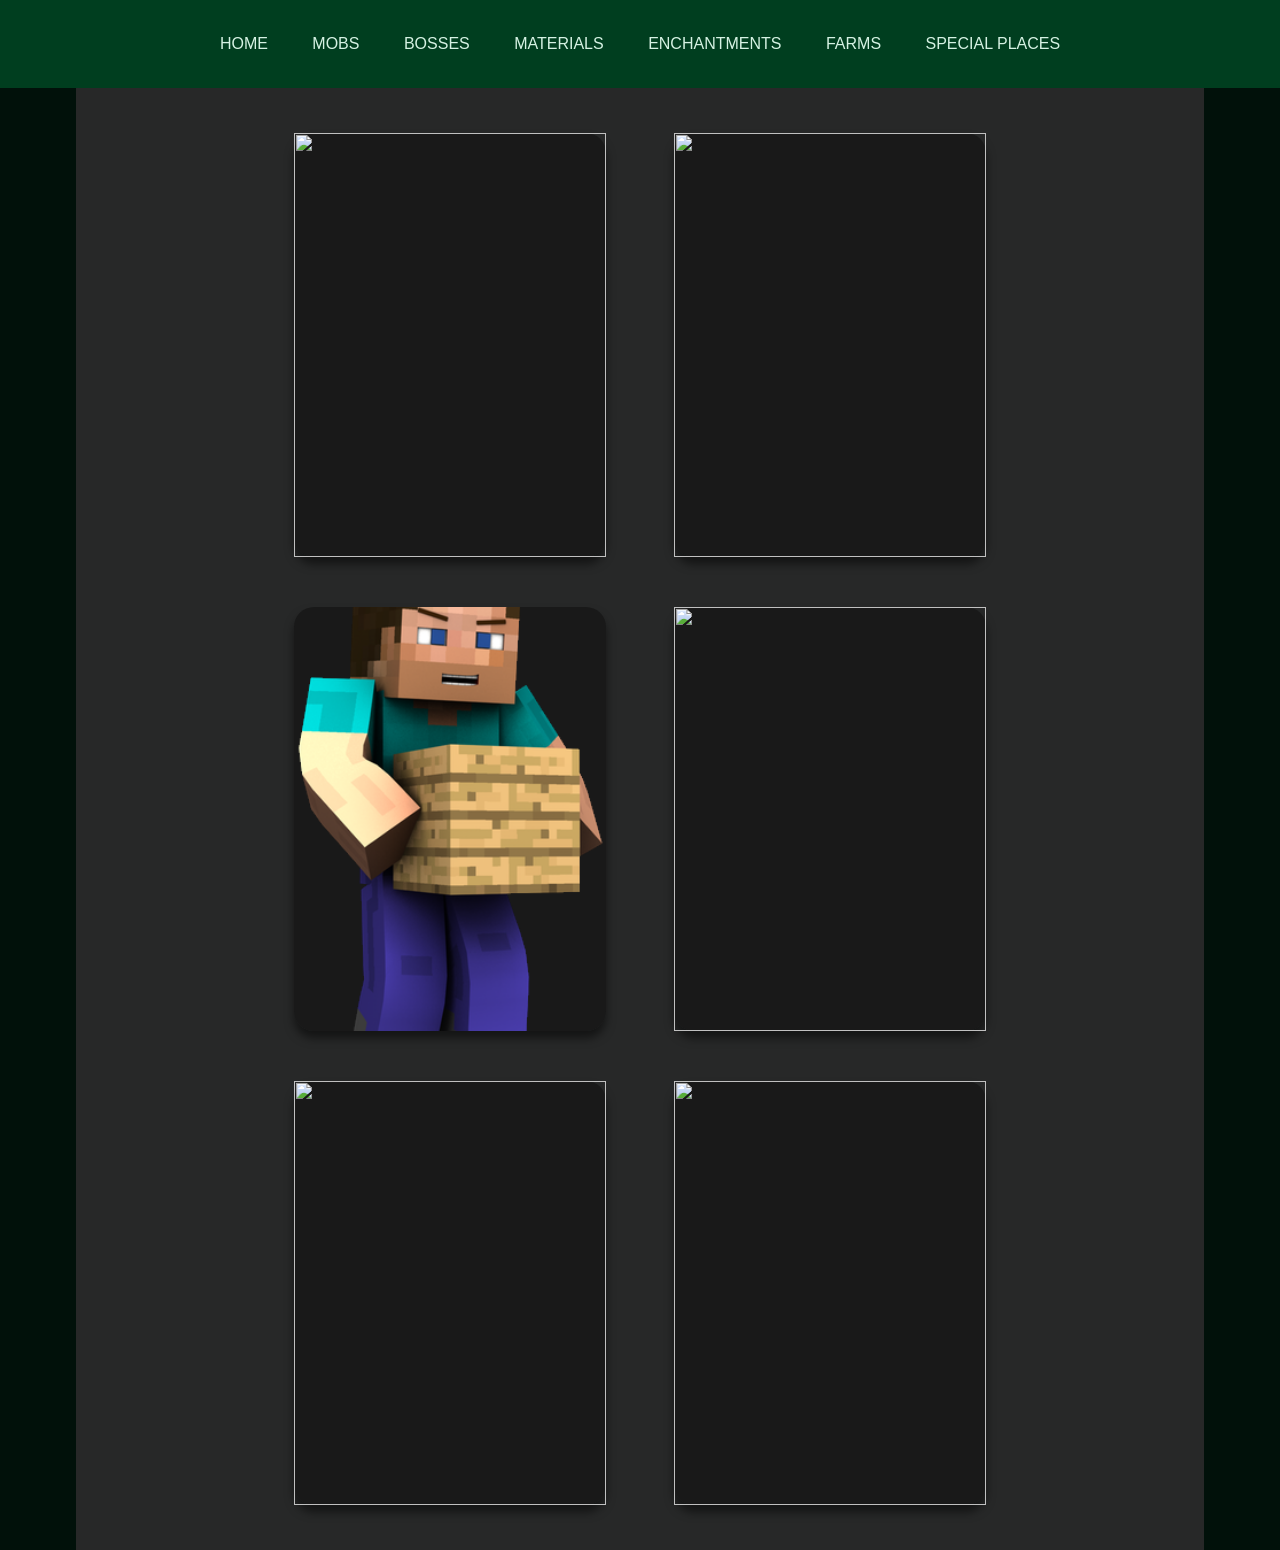
==== index.html @ 57936de7 "i hadded a few more cards and i made them look a bit nicer" ====
<!DOCTYPE html>
<html lang="en">
<head>
    <meta charset="UTF-8">
    <meta name="viewport" content="width=device-width, initial-scale=1.0">
    <link rel="stylesheet" href="css/minecraft.css">
    <title>Minecraft web</title>
</head>
<body>
    <div class="banner">
        <div class="navbar">
            <ul type="none">
                <li><a href="index.html" class="pages">home</a></li>
                <li><a href="html/minecraft/pages/mobs.html" class="pages">mobs</a></li>
                <li><a href="html/minecraft/pages/bosses.html" class="pages">bosses</a></li>
                <li><a href="html/minecraft/pages/materials.html" class="pages">materials</a></li>
                <li><a href="html/minecraft/pages/enchantments.html" class="pages">enchantments</a></li>
                <li><a href="html/minecraft/pages/farms.html" class="pages">farms</a></li>
                <li><a href="html/minecraft/pages/specialplaces.html" class="pages">special places</a></li>
            </ul>
        </div>
        <div class="bgbox">
           <div class="wrapper">
                <div class="card">
                    <img src="./img/chick.png">
                        <div class="info">
                        <h1>Mobs</h1>
                        <p>Learn EVERYTHING there's to learn about ALL the mobs in Minecraft</p>
                        <br>
                        <a href="html/minecraft/pages/mobs.html" class="btn">Read More</a>
                        </div>
                </div>
                <div class="card">
                    <img src="./img/wither.png">
                        <div class="info">
                        <h1>Bosses</h1>
                        <p>Learn ALL of the tricks on how to kill various bosses easy!</p>
                        <br>
                        <a href="html/minecraft/pages/bosses.html" class="btn">Read More</a>
                        </div>
                </div>
                <div class="card">
                    <img src="./img/materials.png">
                        <div class="info">
                            <h1>Materials</h1>
                            <p>Find out where to find THE rarest materials and common ones as well!</p>
                            <br>
                            <a href="html/minecraft/pages/materials.html" class="btn">Read More</a>
                        </div>
            
            </div>
                <div class="card">
                    <img src="./img/enchantment.png">
                        <div class="info">
                            <h1>Enchantments</h1>
                            <p>Learn ALL you need to know about enchanting!</p>
                            <br>
                            <a href="html/minecraft/pages/enchantments.html" class="btn">Read More</a>
                        </div>                  
                </div>
                <div class="card">
                    <img src="./img/farms.png">
                        <div class="info">
                            <h1>Enchantments</h1>
                            <p>Learn ALL you need to know about enchanting!</p>
                            <br>
                            <a href="html/minecraft/pages/farms.html" class="btn">Read More</a>
                        </div>
                </div>
                <div class="card">
                    <img src="./img/specialplaces.png">
                        <div class="info">
                            <h1>Enchantments</h1>
                            <p>Learn ALL you need to know about enchanting!</p>
                            <br>
                            <a href="html/minecraft/pages/specialplaces.html" class="btn">Read More</a>
                        </div>

                        
        
                </div>
        </div>
    </div>
</body>
</html>
---- css/minecraft.css ----
*{
    margin:auto;
    padding:0;
    font-family:sans-serif;

}
.banner{
    width:100%;
    height:100%;
    background-color:#01110a ;
    margin:0;
    padding: 0%;
}
.navbar{
    width: 100%;
    margin: auto;
    padding:35px 0;
    display:flex;
    align-items:center;
    justify-content: space-between;
    background-color: #003e1f;
}
.navbar ul li {
    list-style: none;
    display:inline-block;
    margin: 0 20px;
    position:relative;
}
.navbar ul li a{
    text-decoration: none;
    color:#d5f2e3;
    text-transform: uppercase;
}
.navbar ul li a::after{
    content:'';
    height:3px;
    width:0%;
    background-color: #73ba9b;
    position:absolute;
    left:0;
    bottom:0;
    transition: 0.5s ease;
}
.navbar ul li :hover::after{
    width:100%;
}
.bgbox{
    margin:auto;
    padding:20px;
    width: 85%;
    height: 100%;
    background-color: #272828;
    align-items: center;
    
}
.text {
    text-decoration: none;
    color:#d5f2e3;
}
.wrapper{
    display:flex;
    flex-wrap: wrap;
    width:70%;
    justify-content: space-around;
    
}
.card{
    margin:25px;
    width: 280px;
    height:360px;
    border-radius: 20px;
    padding: 2rem 1rem;
    background:#141414bf;
    position: relative;
    display:flex;
    align-items: flex-end;
    box-shadow: 0px 7px 10px rgba(0,0,0,0.5);
    transition: 0.5s ease-in-out;
}

.card:hover{
    transform:translateY(20px);
}
.card:before{
    content: "";
    position: absolute;
    top:0;
    left:0;
    display: block;
    width:100%;
    height:100%;
    border-radius: 20px;
    background: linear-gradient(to bottom, rgba(12, 14, 13, 0.5),rgb(56, 57, 54));
    z-index:2;
    transition: 0.5s all;
    opacity: 0;
}
.card:hover:before{
    opacity: 1;
}

.card img{
    width: 100%;
    height: 100%;
    object-fit: cover;
    position: absolute;
    top:0;
    left:0;  
}
.card .info{
    position: relative;
    z-index: 3;
    color:#fff;
    opacity: 0;
    transform: translateY(30px);
    transition: 0.5s all;
}
.card:hover .info{
    opacity: 1;
    transform: translateY(0px);
}
.card .info h1{
    margin:0;
}
.card .info p{
    letter-spacing: 1px;
    font-size:15px;
}
.btn{
    color:#fff;
}
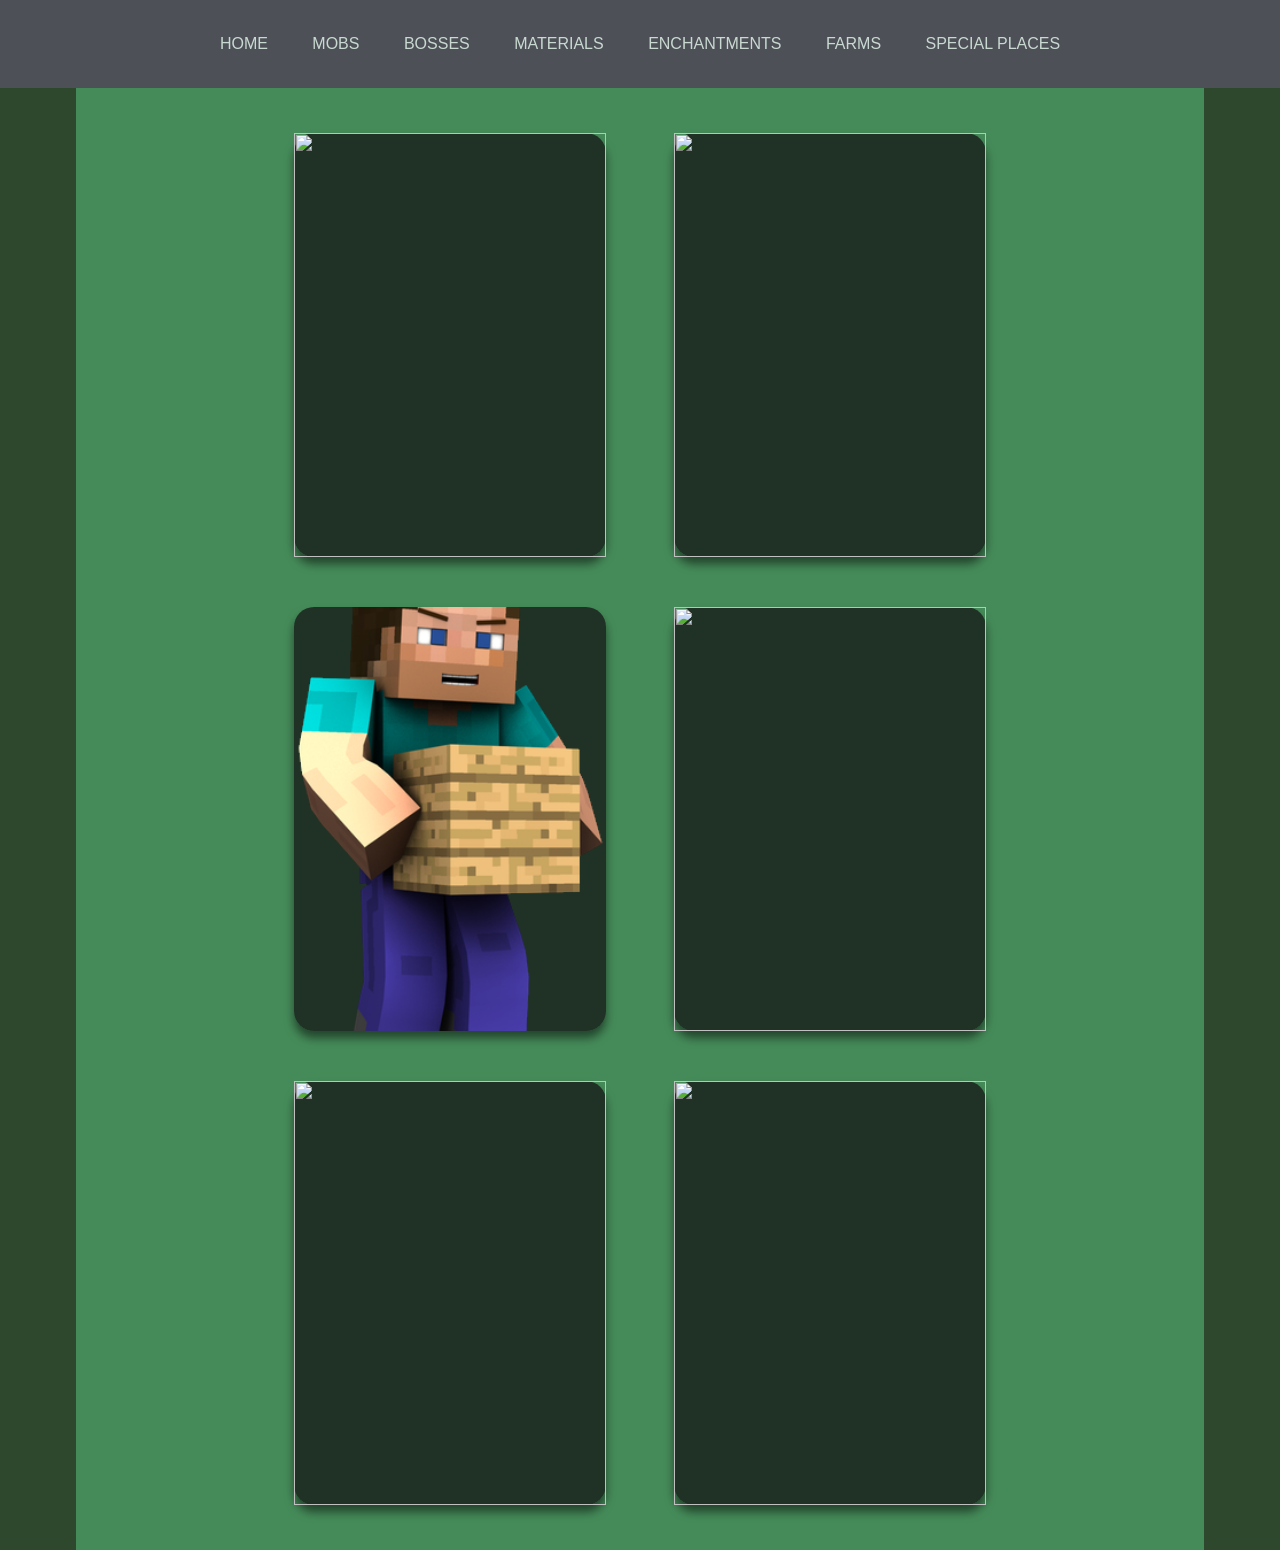
==== commit 807cc69d: "made some new cards" ====
--- a/index.html
+++ b/index.html
@@ -8,8 +8,8 @@
 </head>
 <body>
     <div class="banner">
-        <div class="navbar">
-            <ul type="none">
+            <div class="navbar">
+             <ul type="none">
                 <li><a href="index.html" class="pages">home</a></li>
                 <li><a href="html/minecraft/pages/mobs.html" class="pages">mobs</a></li>
                 <li><a href="html/minecraft/pages/bosses.html" class="pages">bosses</a></li>
@@ -21,7 +21,7 @@
         </div>
         <div class="bgbox">
            <div class="wrapper">
-                <div class="card">
+            <div class="card">
                     <img src="./img/chick.png">
                         <div class="info">
                         <h1>Mobs</h1>
@@ -30,6 +30,7 @@
                         <a href="html/minecraft/pages/mobs.html" class="btn">Read More</a>
                         </div>
                 </div>
+                
                 <div class="card">
                     <img src="./img/wither.png">
                         <div class="info">
@@ -39,6 +40,7 @@
                         <a href="html/minecraft/pages/bosses.html" class="btn">Read More</a>
                         </div>
                 </div>
+
                 <div class="card">
                     <img src="./img/materials.png">
                         <div class="info">
@@ -58,6 +60,7 @@
                             <a href="html/minecraft/pages/enchantments.html" class="btn">Read More</a>
                         </div>                  
                 </div>
+            
                 <div class="card">
                     <img src="./img/farms.png">
                         <div class="info">
@@ -67,6 +70,7 @@
                             <a href="html/minecraft/pages/farms.html" class="btn">Read More</a>
                         </div>
                 </div>
+            
                 <div class="card">
                     <img src="./img/specialplaces.png">
                         <div class="info">
@@ -74,12 +78,10 @@
                             <p>Learn ALL you need to know about enchanting!</p>
                             <br>
                             <a href="html/minecraft/pages/specialplaces.html" class="btn">Read More</a>
-                        </div>
-
-                        
-        
+                        </div>                  
                 </div>
         </div>
     </div>
+
 </body>
 </html>
--- a/css/minecraft.css
+++ b/css/minecraft.css
@@ -4,10 +4,11 @@
     font-family:sans-serif;
 
 }
+
 .banner{
-    width:100%;
-    height:100%;
-    background-color:#01110a ;
+    background-color: #2e482d;
+    width:100%;
+    height:100%; 
     margin:0;
     padding: 0%;
 }
@@ -18,7 +19,7 @@
     display:flex;
     align-items:center;
     justify-content: space-between;
-    background-color: #003e1f;
+    background-color: #4D5057;
 }
 .navbar ul li {
     list-style: none;
@@ -28,7 +29,7 @@
 }
 .navbar ul li a{
     text-decoration: none;
-    color:#d5f2e3;
+    color:#c9d9d1;
     text-transform: uppercase;
 }
 .navbar ul li a::after{
@@ -49,13 +50,12 @@
     padding:20px;
     width: 85%;
     height: 100%;
-    background-color: #272828;
+    background-color: #4da168c0;
     align-items: center;
-    
-}
-.text {
-    text-decoration: none;
-    color:#d5f2e3;
+    transition: 5.5s ease;
+}
+.bgbox:hover{
+    background-color: rgb(25, 25, 25);
 }
 .wrapper{
     display:flex;
@@ -82,7 +82,7 @@
     transform:translateY(20px);
 }
 .card:before{
-    content: "";
+    content: " ";
     position: absolute;
     top:0;
     left:0;
@@ -90,7 +90,7 @@
     width:100%;
     height:100%;
     border-radius: 20px;
-    background: linear-gradient(to bottom, rgba(12, 14, 13, 0.5),rgb(56, 57, 54));
+    background: linear-gradient(to bottom, rgba(27, 219, 126, 0.5),rgb(40, 81, 40));
     z-index:2;
     transition: 0.5s all;
     opacity: 0;
@@ -105,7 +105,7 @@
     object-fit: cover;
     position: absolute;
     top:0;
-    left:0;  
+    left:0;
 }
 .card .info{
     position: relative;
@@ -128,4 +128,86 @@
 }
 .btn{
     color:#fff;
+}
+.card1{
+    margin:25px;
+    width: 280px;
+    height:360px;
+    border-radius: 20px;
+    padding: 2rem 1rem;
+    background:#141414bf;
+    position: relative;
+    display:flex;
+    align-items: flex-end;
+    box-shadow: 0px 7px 10px rgba(0,0,0,0.5);
+    transition: 0.5s ease-in-out;
+    text-shadow: 1px 1px 1px black; 
+}
+
+.card1:hover{
+    transform:translateY(20px);
+}
+.card1:before{
+    content: "";
+    position: absolute;
+    top:0;
+    left:0;
+    display: block;
+    width:100%;
+    height:100%;
+    border-radius: 20px;
+    background: linear-gradient(to bottom, rgba(119, 201, 161, 0.5),rgb(28, 63, 47));
+    z-index:2;
+    transition: 0.5s all;
+    opacity: 0;
+}
+.card1:hover:before{
+    opacity: 1;
+}
+
+.card1 img{
+    width: 100%;
+    height: 100%;
+    border-radius: 20px;
+    object-fit: cover;
+    position: absolute;
+    top:0;
+    left:0;
+}
+.card1 .info{
+    position: relative;
+    z-index: 3;
+    color:#fff;
+    opacity: 0;
+    transform: translateY(30px);
+    transition: 0.5s all;
+}
+.card1:hover .info{
+    opacity: 1;
+    transform: translateY(0px);
+}
+.card1 .info h1{
+    margin:0;
+}
+.card1 .info p{
+    letter-spacing: 1px;
+    font-size:15px;
+}
+.card1 .info h1{
+    margin:20px;
+}
+.btn{
+    color:#fff;
+}
+.bgbox h1{
+    text-align: center;
+    color:#fff;
+    text-shadow: 1px 1px 1px black; 
+}
+.mob1{
+    width:210px;
+    height:250px;
+}
+.card1 .info .health{
+    margin-top: 10px;
 }
